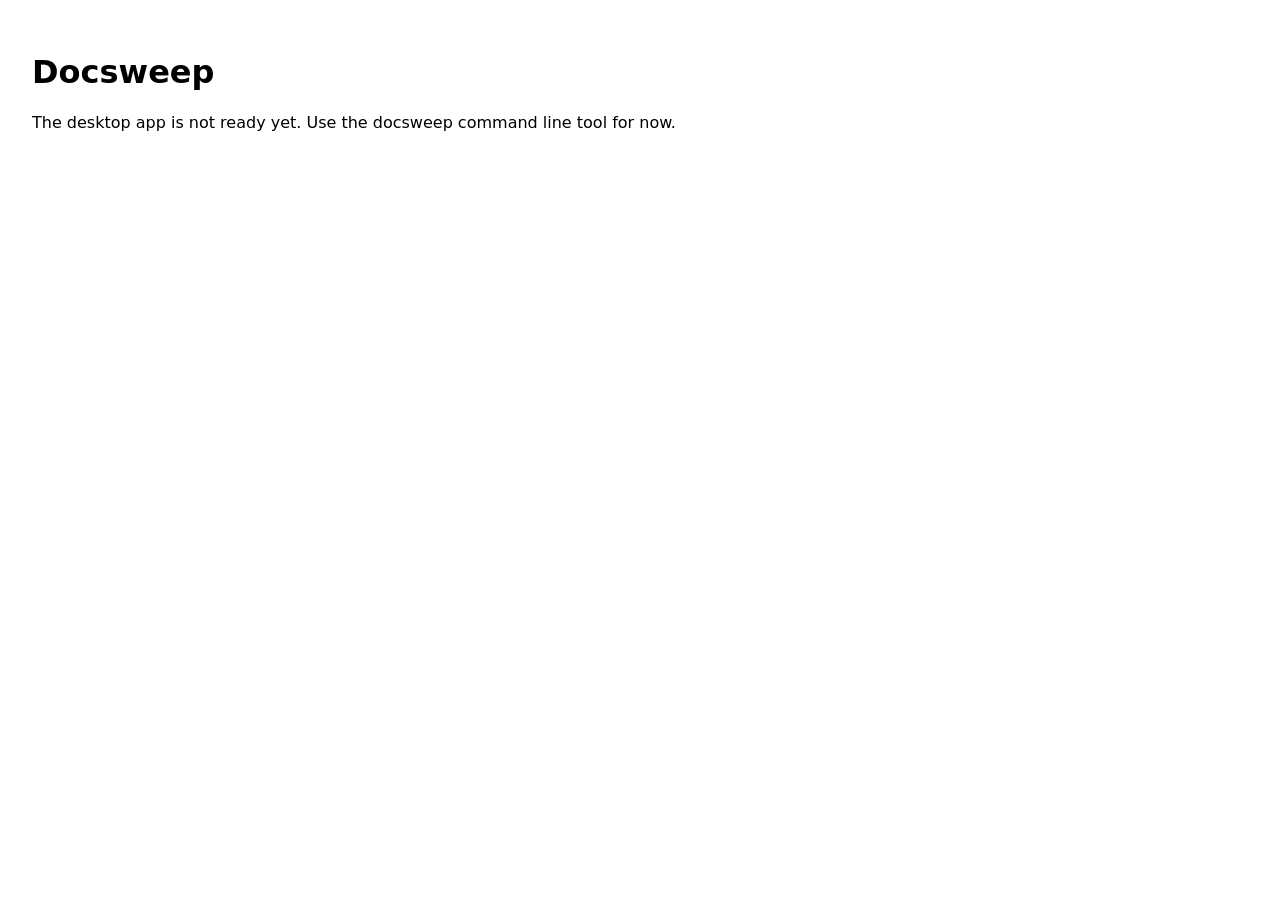
==== crates/docsweep-gui/ui/index.html @ 7694c458 "feat: add Cargo workspace with core, browser, CLI and GUI crates Co-Authored-By: Claude Opus 5.5 <no" ====
<!doctype html>
<html lang="en">
  <head>
    <meta charset="utf-8">
    <meta name="viewport" content="width=device-width, initial-scale=1">
    <title>Docsweep</title>
    <link rel="stylesheet" href="style.css">
    <script type="module" src="main.js"></script>
  </head>
  <body>
    <main>
      <h1 data-i18n="app.title"></h1>
      <p data-i18n="app.placeholder"></p>
      <p id="version" class="meta"></p>
    </main>
  </body>
</html>
---- crates/docsweep-gui/ui/style.css ----
:root {
  color-scheme: light dark;
  font-family: system-ui, sans-serif;
}

body {
  margin: 0;
  background: Canvas;
  color: CanvasText;
}

main {
  padding: 2rem;
}

.meta {
  opacity: 0.7;
}
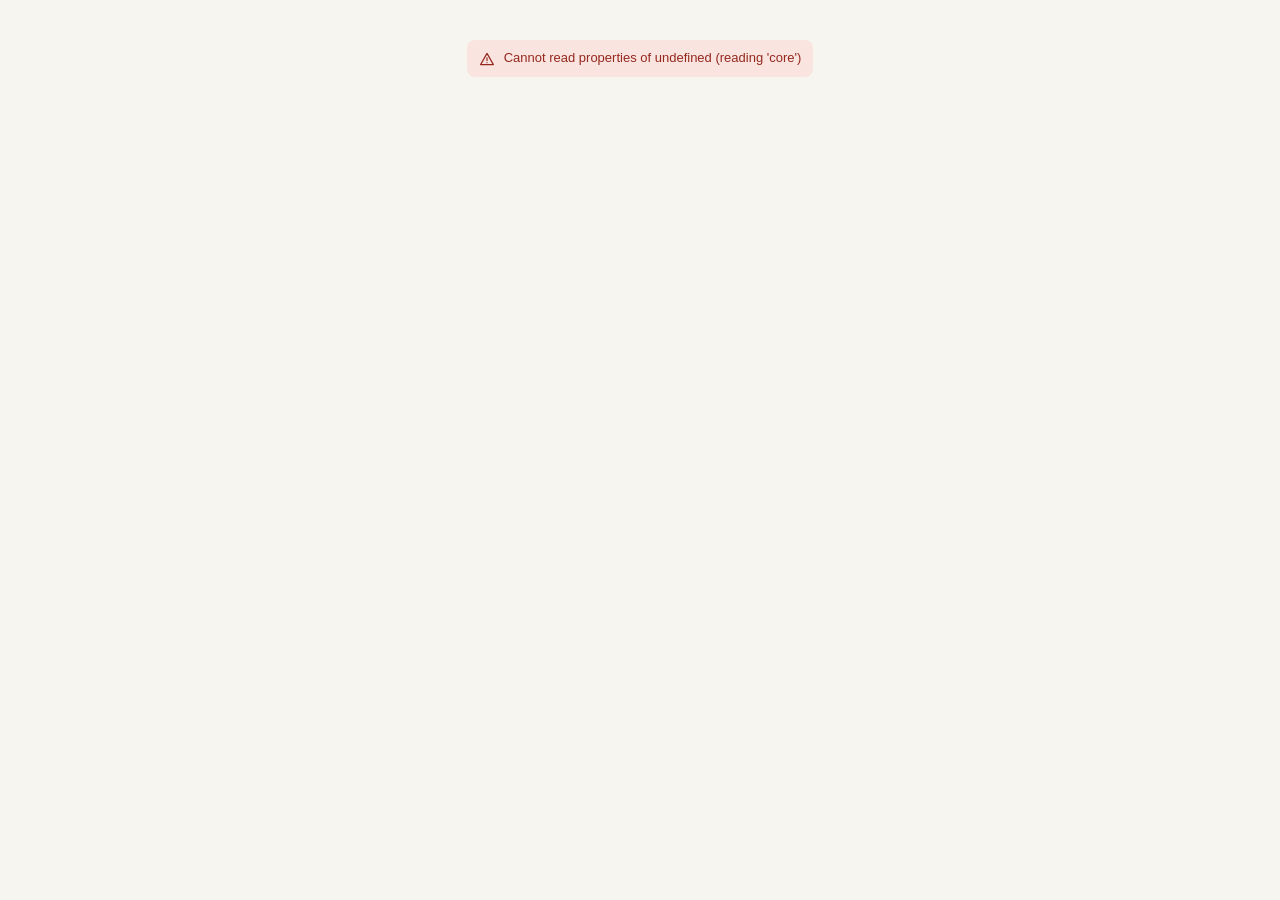
==== commit 2ebd4939: "feat: add desktop interface with scan preview, editors, history and tray Co-Authored-By: Claude Opus" ====
--- a/crates/docsweep-gui/ui/index.html
+++ b/crates/docsweep-gui/ui/index.html
@@ -8,10 +8,6 @@
     <script type="module" src="main.js"></script>
   </head>
   <body>
-    <main>
-      <h1 data-i18n="app.title"></h1>
-      <p data-i18n="app.placeholder"></p>
-      <p id="version" class="meta"></p>
-    </main>
+    <div id="app"></div>
   </body>
 </html>
--- a/crates/docsweep-gui/ui/style.css
+++ b/crates/docsweep-gui/ui/style.css
@@ -1,18 +1,879 @@
+/* Docsweep: quiet paper, dark ink, one green for what moves things forward.
+   Amber means a person is needed, red means something is lost or broke. */
+
 :root {
   color-scheme: light dark;
-  font-family: system-ui, sans-serif;
-}
+
+  --paper: #f6f5f0;
+  --surface: #fffefb;
+  --sidebar: #eeece4;
+  --ink: #1f1e1a;
+  --ink-2: #5d5b52;
+  --ink-3: #8b897e;
+  --line: #e2dfd4;
+  --line-strong: #cfccbf;
+  --hover: rgb(31 30 26 / 5.5%);
+  --active: rgb(31 30 26 / 8.5%);
+
+  --accent: #176b5b;
+  --accent-hover: #125a4c;
+  --accent-ink: #ffffff;
+  --accent-soft: #e0eee9;
+  --accent-text: #125a4c;
+
+  --amber-soft: #f8edcf;
+  --amber-text: #7a5400;
+  --amber: #c98a0b;
+  --red: #b3372b;
+  --red-hover: #98291e;
+  --red-soft: #f9e4e0;
+  --red-text: #96281d;
+
+  --radius: 8px;
+  --radius-large: 12px;
+  --shadow: 0 1px 2px rgb(40 36 20 / 6%);
+  --shadow-large: 0 18px 50px rgb(40 36 20 / 22%);
+
+  --font: -apple-system, BlinkMacSystemFont, "Segoe UI Variable Text", "Segoe UI", Inter, Cantarell, "Noto Sans", sans-serif;
+  --mono: ui-monospace, SFMono-Regular, "SF Mono", Menlo, Consolas, "Liberation Mono", monospace;
+
+  font-family: var(--font);
+  font-size: 14px;
+  line-height: 1.45;
+  -webkit-font-smoothing: antialiased;
+}
+
+@media (prefers-color-scheme: dark) {
+  :root {
+    --paper: #17181a;
+    --surface: #1f2023;
+    --sidebar: #121315;
+    --ink: #ecebe5;
+    --ink-2: #a9a89f;
+    --ink-3: #797870;
+    --line: #2d2e31;
+    --line-strong: #3f4044;
+    --hover: rgb(236 235 229 / 6%);
+    --active: rgb(236 235 229 / 10%);
+
+    --accent: #2f9a84;
+    --accent-hover: #38ad95;
+    --accent-ink: #06201a;
+    --accent-soft: #17332d;
+    --accent-text: #7fd3c0;
+
+    --amber-soft: #3a2f13;
+    --amber-text: #e9c46a;
+    --amber: #d9a12b;
+    --red: #d9594c;
+    --red-hover: #e36f63;
+    --red-soft: #3c1f1b;
+    --red-text: #f1a196;
+
+    --shadow: 0 1px 2px rgb(0 0 0 / 30%);
+    --shadow-large: 0 18px 50px rgb(0 0 0 / 55%);
+  }
+}
+
+* { box-sizing: border-box; }
+
+html, body, #app { height: 100%; }
 
 body {
   margin: 0;
-  background: Canvas;
-  color: CanvasText;
-}
-
-main {
-  padding: 2rem;
-}
-
-.meta {
-  opacity: 0.7;
-}
+  background: var(--paper);
+  color: var(--ink);
+  overflow: hidden;
+  user-select: none;
+  -webkit-user-select: none;
+  cursor: default;
+}
+
+/* Data can be selected and copied; the interface around it cannot. */
+input, code, .mail-subject, .mail-from, .doc-name, .row-failure, .cell-number, .notice {
+  user-select: text;
+  -webkit-user-select: text;
+}
+
+h1, h2, h3, p, ul, dl, dd { margin: 0; padding: 0; }
+ul { list-style: none; }
+[hidden] { display: none !important; }
+
+.icon {
+  width: 16px;
+  height: 16px;
+  flex: none;
+  fill: none;
+  stroke: currentcolor;
+  stroke-width: 1.5;
+  stroke-linecap: round;
+  stroke-linejoin: round;
+}
+
+.mark { width: 24px; height: 24px; flex: none; display: block; }
+.mark-box { fill: var(--accent); }
+.mark-line { stroke: var(--accent-ink); stroke-width: 2.2; stroke-linecap: round; }
+
+:focus-visible {
+  outline: 2px solid var(--accent);
+  outline-offset: 2px;
+  border-radius: 4px;
+}
+
+/* ---------- Shell ---------- */
+
+.shell {
+  display: grid;
+  grid-template-columns: 212px minmax(0, 1fr);
+  height: 100%;
+}
+
+.sidebar {
+  display: flex;
+  flex-direction: column;
+  padding: 18px 12px 14px;
+  background: var(--sidebar);
+  border-right: 1px solid var(--line);
+}
+
+.brand {
+  display: flex;
+  align-items: center;
+  gap: 9px;
+  padding: 2px 8px 18px;
+  font-size: 15px;
+  font-weight: 650;
+  letter-spacing: -0.01em;
+}
+
+.nav { display: flex; flex-direction: column; gap: 2px; }
+
+.nav-item {
+  display: flex;
+  align-items: center;
+  gap: 10px;
+  width: 100%;
+  padding: 7px 9px;
+  border: 0;
+  border-radius: 7px;
+  background: none;
+  color: var(--ink-2);
+  font: inherit;
+  text-align: left;
+}
+
+.nav-item:hover { background: var(--hover); color: var(--ink); }
+.nav-item.is-active { background: var(--active); color: var(--ink); font-weight: 560; }
+.nav-item .icon { color: var(--ink-3); }
+.nav-item.is-active .icon { color: var(--accent-text); }
+
+.nav-badge {
+  margin-left: auto;
+  min-width: 19px;
+  padding: 0 5px;
+  border-radius: 10px;
+  background: var(--amber-soft);
+  color: var(--amber-text);
+  font-size: 11.5px;
+  font-weight: 650;
+  line-height: 19px;
+  text-align: center;
+  font-variant-numeric: tabular-nums;
+}
+
+.sidebar-foot {
+  margin-top: auto;
+  padding: 0 9px;
+  color: var(--ink-3);
+  font-size: 12px;
+}
+
+.content { overflow-y: auto; scroll-behavior: smooth; }
+
+.page {
+  max-width: 820px;
+  margin: 0 auto;
+  padding: 30px 36px 44px;
+  animation: page-in 180ms ease-out;
+}
+
+.page-wide { max-width: 1040px; }
+
+@keyframes page-in {
+  from { opacity: 0; transform: translateY(4px); }
+  to { opacity: 1; transform: none; }
+}
+
+.page-header {
+  display: flex;
+  align-items: flex-start;
+  justify-content: space-between;
+  gap: 20px;
+  margin-bottom: 22px;
+}
+
+h1 {
+  font-size: 22px;
+  font-weight: 650;
+  line-height: 1.2;
+  letter-spacing: -0.018em;
+}
+
+.lead { margin-top: 5px; color: var(--ink-2); max-width: 60ch; }
+.page-actions { display: flex; gap: 8px; flex: none; }
+.muted { color: var(--ink-3); }
+.spacer { flex: 1; }
+
+/* ---------- Buttons ---------- */
+
+.button {
+  display: inline-flex;
+  align-items: center;
+  justify-content: center;
+  gap: 6px;
+  padding: 6px 13px;
+  border: 1px solid var(--line-strong);
+  border-radius: 7px;
+  background: var(--surface);
+  color: var(--ink);
+  font: inherit;
+  font-weight: 520;
+  white-space: nowrap;
+  box-shadow: var(--shadow);
+  transition: background 90ms, border-color 90ms;
+}
+
+.button:hover:not(:disabled) { background: var(--paper); border-color: var(--ink-3); }
+.button:active:not(:disabled) { background: var(--active); }
+.button:disabled { opacity: 0.5; }
+
+.button-primary {
+  border-color: var(--accent);
+  background: var(--accent);
+  color: var(--accent-ink);
+}
+.button-primary:hover:not(:disabled) { background: var(--accent-hover); border-color: var(--accent-hover); }
+.button-primary:active:not(:disabled) { background: var(--accent-hover); }
+
+.button-danger { border-color: var(--red); background: var(--red); color: #fff; }
+.button-danger:hover:not(:disabled) { background: var(--red-hover); border-color: var(--red-hover); }
+
+.button-quiet, .button-quiet-danger {
+  border-color: transparent;
+  background: none;
+  box-shadow: none;
+  color: var(--ink-2);
+}
+.button-quiet:hover:not(:disabled) { background: var(--hover); border-color: transparent; color: var(--ink); }
+.button-quiet-danger { color: var(--red-text); }
+.button-quiet-danger:hover:not(:disabled) { background: var(--red-soft); border-color: transparent; }
+
+.button-small { padding: 3px 9px; font-size: 12.5px; }
+.button-large { padding: 9px 20px; font-size: 14.5px; border-radius: 8px; }
+.button-block { width: 100%; }
+
+/* ---------- Forms ---------- */
+
+input[type="text"], input[type="password"], input[type="search"], input[type="date"] {
+  width: 100%;
+  padding: 6px 9px;
+  border: 1px solid var(--line-strong);
+  border-radius: 7px;
+  background: var(--surface);
+  color: var(--ink);
+  font: inherit;
+}
+
+input:focus {
+  outline: 2px solid color-mix(in srgb, var(--accent) 45%, transparent);
+  outline-offset: 0;
+  border-color: var(--accent);
+}
+
+input::placeholder { color: var(--ink-3); }
+input[type="text"].mono { padding: 7px 9px; font-family: var(--mono); font-size: 12.5px; }
+
+.form { display: flex; flex-direction: column; gap: 14px; }
+.form-row { display: grid; grid-template-columns: 1fr 1fr; gap: 14px; }
+
+.field { display: flex; flex-direction: column; gap: 5px; min-width: 0; }
+.field-label { display: flex; justify-content: space-between; font-weight: 540; font-size: 13px; }
+.field-optional { color: var(--ink-3); font-weight: 400; font-size: 12px; }
+.field-hint { display: block; color: var(--ink-3); font-size: 12.5px; }
+.field-hint.is-danger { color: var(--red-text); }
+.field-error { color: var(--red-text); font-size: 12.5px; }
+.field.has-error input { border-color: var(--red); }
+
+.input-with-button { display: flex; gap: 8px; }
+.input-with-button input { flex: 1; min-width: 0; }
+
+.form-section {
+  display: flex;
+  flex-direction: column;
+  gap: 12px;
+  padding-top: 18px;
+  border-top: 1px solid var(--line);
+}
+
+.form-section h3 { font-size: 13.5px; font-weight: 640; }
+.form-lead { margin-top: -8px; color: var(--ink-2); font-size: 13px; }
+
+.form-actions {
+  display: flex;
+  align-items: center;
+  gap: 8px;
+  margin-top: 4px;
+}
+
+.tokens { display: flex; gap: 6px; }
+.token {
+  padding: 1px 8px;
+  border: 1px dashed var(--line-strong);
+  border-radius: 6px;
+  background: none;
+  color: var(--ink-2);
+  font: inherit;
+  font-size: 12px;
+}
+.token:hover { border-style: solid; color: var(--ink); background: var(--hover); }
+
+.segmented {
+  display: inline-flex;
+  align-self: flex-start;
+  padding: 2px;
+  border-radius: 8px;
+  background: var(--active);
+}
+
+.segment {
+  padding: 4px 14px;
+  border: 0;
+  border-radius: 6px;
+  background: none;
+  color: var(--ink-2);
+  font: inherit;
+  font-weight: 520;
+}
+.segment:hover { color: var(--ink); }
+.segment.is-active { background: var(--surface); color: var(--ink); box-shadow: var(--shadow); }
+
+.check {
+  display: flex;
+  align-items: flex-start;
+  gap: 9px;
+}
+.check input { margin: 2px 0 0; accent-color: var(--accent); }
+.check-title { display: block; font-weight: 520; }
+
+.options { display: flex; flex-direction: column; gap: 6px; }
+
+.option {
+  display: flex;
+  align-items: flex-start;
+  gap: 10px;
+  padding: 10px 12px;
+  border: 1px solid var(--line);
+  border-radius: var(--radius);
+  transition: background 90ms, border-color 90ms;
+}
+.option:hover { background: var(--hover); }
+.option:has(input:checked) { border-color: var(--accent); background: var(--accent-soft); }
+.option input { margin: 2px 0 0; accent-color: var(--accent); }
+.option-text { display: flex; flex-direction: column; gap: 1px; }
+.option-title { font-weight: 540; }
+.option-hint { color: var(--ink-2); font-size: 12.5px; }
+
+.safety-note {
+  display: flex;
+  align-items: center;
+  gap: 7px;
+  color: var(--accent-text);
+  font-size: 12.5px;
+}
+
+/* ---------- Messages ---------- */
+
+.notice {
+  display: flex;
+  align-items: flex-start;
+  gap: 9px;
+  padding: 9px 12px;
+  border-radius: var(--radius);
+  font-size: 13px;
+  overflow-wrap: anywhere;
+}
+.notice .icon { margin-top: 1.5px; }
+.notice-success { background: var(--accent-soft); color: var(--accent-text); }
+.notice-warning { background: var(--amber-soft); color: var(--amber-text); }
+.notice-danger { background: var(--red-soft); color: var(--red-text); }
+
+.badge {
+  display: inline-flex;
+  align-items: center;
+  gap: 5px;
+  max-width: 100%;
+  padding: 2px 8px;
+  border-radius: 20px;
+  font-size: 12px;
+  font-weight: 520;
+  white-space: nowrap;
+}
+.badge .icon { width: 13px; height: 13px; }
+.badge-neutral { background: var(--active); color: var(--ink-2); }
+.badge-success { background: var(--accent-soft); color: var(--accent-text); }
+.badge-warning { background: var(--amber-soft); color: var(--amber-text); }
+.badge-danger { background: var(--red-soft); color: var(--red-text); }
+
+.toast {
+  position: fixed;
+  right: 22px;
+  bottom: 22px;
+  display: flex;
+  align-items: center;
+  gap: 8px;
+  padding: 9px 14px;
+  border-radius: 9px;
+  background: var(--ink);
+  color: var(--paper);
+  font-weight: 520;
+  box-shadow: var(--shadow-large);
+  animation: page-in 160ms ease-out;
+}
+
+.empty {
+  display: flex;
+  flex-direction: column;
+  align-items: center;
+  gap: 6px;
+  padding: 64px 20px;
+  text-align: center;
+  color: var(--ink-2);
+}
+.empty h2 { color: var(--ink); font-size: 16px; font-weight: 620; }
+.empty p { max-width: 44ch; }
+.empty-icon {
+  display: grid;
+  place-items: center;
+  width: 44px;
+  height: 44px;
+  margin-bottom: 8px;
+  border-radius: 12px;
+  background: var(--active);
+  color: var(--ink-2);
+}
+.empty-icon .icon { width: 22px; height: 22px; }
+.empty-actions { margin-top: 14px; display: flex; gap: 8px; justify-content: center; }
+
+/* ---------- Scan ---------- */
+
+.hero {
+  display: flex;
+  flex-direction: column;
+  align-items: center;
+  gap: 8px;
+  padding: 58px 24px 64px;
+  border: 1px solid var(--line);
+  border-radius: var(--radius-large);
+  background: var(--surface);
+  text-align: center;
+  box-shadow: var(--shadow);
+}
+.hero h2 { font-size: 20px; font-weight: 640; letter-spacing: -0.015em; }
+.hero p { max-width: 46ch; margin-bottom: 18px; color: var(--ink-2); }
+
+/* The mark, grown up: lines waiting to be swept. */
+.hero-lines {
+  display: flex;
+  flex-direction: column;
+  gap: 7px;
+  width: 58px;
+  margin-bottom: 16px;
+}
+.hero-lines span { display: block; height: 7px; border-radius: 4px; background: var(--accent); }
+.hero-lines span:nth-child(2) { width: 62%; opacity: 0.55; }
+.hero-lines span:nth-child(3) { opacity: 0.8; }
+
+.working {
+  display: flex;
+  flex-direction: column;
+  gap: 12px;
+  padding: 44px 0;
+  color: var(--ink-2);
+  text-align: center;
+}
+
+.sweep {
+  position: relative;
+  height: 4px;
+  overflow: hidden;
+  border-radius: 2px;
+  background: var(--active);
+}
+.sweep span {
+  position: absolute;
+  inset: 0 auto 0 0;
+  width: 38%;
+  border-radius: 2px;
+  background: var(--accent);
+  animation: sweep 1.25s ease-in-out infinite;
+}
+@keyframes sweep {
+  from { transform: translateX(-100%); }
+  to { transform: translateX(265%); }
+}
+
+.stats {
+  display: flex;
+  gap: 1px;
+  margin-bottom: 26px;
+  overflow: hidden;
+  border: 1px solid var(--line);
+  border-radius: var(--radius-large);
+  background: var(--line);
+  box-shadow: var(--shadow);
+}
+.stat { flex: 1; padding: 12px 16px; background: var(--surface); }
+.stat dd {
+  font-size: 24px;
+  font-weight: 640;
+  line-height: 1.15;
+  letter-spacing: -0.02em;
+  font-variant-numeric: tabular-nums;
+}
+.stat dt { margin-top: 2px; color: var(--ink-2); font-size: 12.5px; }
+.stat-save dd, .stat-dispose dd { color: var(--accent-text); }
+.stat-review dd { color: var(--amber-text); }
+.stat-failed dd { color: var(--red-text); }
+
+.group { margin-bottom: 24px; }
+
+.group-title {
+  display: flex;
+  align-items: center;
+  gap: 7px;
+  margin-bottom: 8px;
+  color: var(--ink-2);
+  font-size: 12.5px;
+  font-weight: 620;
+}
+.group-count {
+  padding: 0 6px;
+  border-radius: 9px;
+  background: var(--active);
+  font-size: 11.5px;
+  font-weight: 600;
+  line-height: 17px;
+  font-variant-numeric: tabular-nums;
+}
+.group-review .group-title { color: var(--amber-text); }
+.group-review .group-count { background: var(--amber-soft); }
+.group-failed .group-title { color: var(--red-text); }
+.group-failed .group-count { background: var(--red-soft); }
+
+.mail-list {
+  overflow: hidden;
+  border: 1px solid var(--line);
+  border-radius: var(--radius-large);
+  background: var(--surface);
+  box-shadow: var(--shadow);
+}
+
+.mail-row {
+  display: flex;
+  align-items: flex-start;
+  justify-content: space-between;
+  gap: 16px;
+  padding: 11px 15px;
+  animation: page-in 200ms ease-out backwards;
+}
+.mail-row + .mail-row { border-top: 1px solid var(--line); }
+.mail-main { min-width: 0; flex: 1; }
+.mail-head { display: flex; align-items: baseline; gap: 8px; min-width: 0; }
+.mail-subject { font-weight: 560; overflow-wrap: anywhere; }
+.mail-company { flex: none; color: var(--accent-text); font-size: 12.5px; font-weight: 540; }
+.mail-from { color: var(--ink-3); font-size: 12.5px; overflow-wrap: anywhere; }
+.mail-side { display: flex; flex: none; flex-direction: column; align-items: flex-end; gap: 7px; padding-top: 1px; }
+
+.doc {
+  display: flex;
+  align-items: center;
+  flex-wrap: wrap;
+  gap: 2px 7px;
+  margin-top: 7px;
+  color: var(--ink);
+}
+.doc .icon { width: 14px; height: 14px; color: var(--ink-3); }
+.doc.is-muted { color: var(--ink-2); }
+.doc-name { font-family: var(--mono); font-size: 12.5px; overflow-wrap: anywhere; min-width: 0; }
+.doc-note { color: var(--amber-text); font-size: 12.5px; }
+.doc.is-muted .doc-note { color: var(--ink-3); }
+.row-failure { margin-top: 7px; color: var(--red-text); font-size: 13px; overflow-wrap: anywhere; }
+
+.action-bar {
+  position: sticky;
+  bottom: 14px;
+  display: flex;
+  align-items: center;
+  justify-content: space-between;
+  gap: 14px;
+  margin-top: 8px;
+  padding: 10px 12px 10px 16px;
+  border: 1px solid var(--line-strong);
+  border-radius: var(--radius-large);
+  background: var(--surface);
+  box-shadow: 0 8px 26px rgb(40 36 20 / 14%);
+}
+.action-note { display: flex; align-items: center; gap: 8px; color: var(--ink-2); }
+.action-buttons { display: flex; gap: 8px; flex: none; }
+
+/* ---------- Invoices ---------- */
+
+.toolbar {
+  display: flex;
+  align-items: center;
+  justify-content: space-between;
+  gap: 14px;
+  margin-bottom: 14px;
+}
+.search { max-width: 280px; }
+.chips { display: flex; gap: 4px; flex: none; }
+.chip {
+  display: inline-flex;
+  align-items: center;
+  gap: 6px;
+  padding: 4px 11px;
+  border: 0;
+  border-radius: 20px;
+  background: none;
+  color: var(--ink-2);
+  font: inherit;
+  font-weight: 520;
+}
+.chip:hover { background: var(--hover); color: var(--ink); }
+.chip.is-active { background: var(--active); color: var(--ink); }
+.chip-count {
+  padding: 0 5px;
+  border-radius: 9px;
+  background: var(--amber-soft);
+  color: var(--amber-text);
+  font-size: 11.5px;
+  font-weight: 640;
+  line-height: 16px;
+}
+
+.table-wrap {
+  overflow: hidden;
+  border: 1px solid var(--line);
+  border-radius: var(--radius-large);
+  background: var(--surface);
+  box-shadow: var(--shadow);
+}
+.table { width: 100%; border-collapse: collapse; }
+.table th {
+  padding: 9px 14px;
+  border-bottom: 1px solid var(--line);
+  color: var(--ink-3);
+  font-size: 12px;
+  font-weight: 560;
+  text-align: left;
+  white-space: nowrap;
+}
+.table td { padding: 8px 14px; border-top: 1px solid var(--line); vertical-align: middle; }
+.table tbody tr:first-child td { border-top: 0; }
+.table tbody tr:hover { background: var(--hover); }
+.table tr.is-review td:first-child { box-shadow: inset 2px 0 0 var(--amber); }
+.cell-date { white-space: nowrap; color: var(--ink-2); font-variant-numeric: tabular-nums; }
+.cell-number { font-family: var(--mono); font-size: 12.5px; overflow-wrap: anywhere; }
+.cell-number .muted { font-family: var(--font); font-size: 13px; }
+.cell-amount { text-align: right !important; white-space: nowrap; font-variant-numeric: tabular-nums; }
+.cell-actions { text-align: right; white-space: nowrap; }
+.cell-actions .button + .button { margin-left: 4px; }
+.no-match { padding: 40px; color: var(--ink-3); text-align: center; }
+
+.file-chip {
+  display: flex;
+  align-items: center;
+  gap: 8px;
+  width: 100%;
+  padding: 8px 11px;
+  border: 1px solid var(--line);
+  border-radius: var(--radius);
+  background: var(--paper);
+  color: var(--ink);
+  font: inherit;
+  text-align: left;
+}
+.file-chip:hover { border-color: var(--line-strong); }
+.file-chip span:not(.file-chip-action) { flex: 1; min-width: 0; font-family: var(--mono); font-size: 12.5px; overflow-wrap: anywhere; }
+.file-chip-action { flex: none; color: var(--accent-text); font-size: 12.5px; font-weight: 540; }
+.file-preview {
+  display: block;
+  padding: 7px 10px;
+  border-radius: 7px;
+  background: var(--active);
+  font-family: var(--mono);
+  font-size: 12.5px;
+  overflow-wrap: anywhere;
+}
+
+/* ---------- Companies ---------- */
+
+.master-detail {
+  display: grid;
+  grid-template-columns: 232px minmax(0, 1fr);
+  gap: 18px;
+  align-items: start;
+}
+.master { position: sticky; top: 16px; display: flex; flex-direction: column; gap: 10px; }
+.master-list { display: flex; flex-direction: column; gap: 2px; max-height: calc(100vh - 210px); overflow-y: auto; }
+.master-item {
+  display: flex;
+  flex-direction: column;
+  gap: 1px;
+  width: 100%;
+  padding: 7px 11px;
+  border: 0;
+  border-radius: 8px;
+  background: none;
+  color: var(--ink);
+  font: inherit;
+  text-align: left;
+}
+.master-item:hover { background: var(--hover); }
+.master-item.is-active { background: var(--active); }
+.master-name { font-weight: 540; overflow-wrap: anywhere; }
+.master-meta { color: var(--ink-3); font-size: 12.5px; overflow-wrap: anywhere; }
+
+.detail {
+  padding: 20px 22px;
+  border: 1px solid var(--line);
+  border-radius: var(--radius-large);
+  background: var(--surface);
+  box-shadow: var(--shadow);
+}
+.detail-empty { padding: 60px; color: var(--ink-3); text-align: center; }
+
+/* ---------- Cards ---------- */
+
+.card {
+  display: flex;
+  flex-direction: column;
+  gap: 14px;
+  margin-bottom: 16px;
+  padding: 18px 20px;
+  border: 1px solid var(--line);
+  border-radius: var(--radius-large);
+  background: var(--surface);
+  box-shadow: var(--shadow);
+}
+.card-header { display: flex; align-items: center; justify-content: space-between; gap: 12px; }
+.card-header-stacked { display: block; }
+.card-title { display: flex; align-items: center; gap: 9px; font-weight: 620; overflow-wrap: anywhere; min-width: 0; }
+.card-title .icon { color: var(--ink-3); }
+.card-heading { font-size: 14.5px; font-weight: 640; }
+.card-lead { margin-top: 2px; color: var(--ink-2); font-size: 13px; }
+
+/* ---------- History ---------- */
+
+.runs { display: flex; flex-direction: column; gap: 8px; }
+.run {
+  overflow: hidden;
+  border: 1px solid var(--line);
+  border-radius: var(--radius-large);
+  background: var(--surface);
+  box-shadow: var(--shadow);
+}
+.run-summary {
+  display: flex;
+  align-items: center;
+  gap: 10px;
+  padding: 8px 14px;
+  list-style: none;
+}
+.run-summary::-webkit-details-marker { display: none; }
+.run-summary:hover { background: var(--hover); }
+.run-chevron { display: flex; color: var(--ink-3); transition: transform 120ms; }
+.run[open] .run-chevron { transform: rotate(90deg); }
+.run-time { flex: none; min-width: 168px; font-weight: 540; font-variant-numeric: tabular-nums; }
+.run .stats {
+  flex: 1;
+  justify-content: flex-end;
+  gap: 16px;
+  margin: 0;
+  border: 0;
+  background: none;
+  box-shadow: none;
+  overflow: visible;
+}
+.run .stat { flex: none; display: flex; align-items: baseline; gap: 4px; padding: 0; background: none; }
+.run .stat dd { font-size: 14px; letter-spacing: 0; }
+.run .stat dt { margin: 0; font-size: 12px; }
+.run-body { padding: 14px; border-top: 1px solid var(--line); background: var(--paper); }
+.run-body .group:last-child { margin-bottom: 0; }
+
+/* ---------- Dialog ---------- */
+
+.dialog {
+  width: min(470px, calc(100vw - 48px));
+  padding: 0;
+  border: 1px solid var(--line-strong);
+  border-radius: 14px;
+  background: var(--surface);
+  color: var(--ink);
+  box-shadow: var(--shadow-large);
+  animation: dialog-in 150ms ease-out;
+}
+.dialog::backdrop { background: rgb(20 18 10 / 32%); }
+@keyframes dialog-in {
+  from { opacity: 0; transform: translateY(6px) scale(0.985); }
+  to { opacity: 1; transform: none; }
+}
+.dialog-body { display: flex; flex-direction: column; gap: 13px; padding: 20px 22px 18px; }
+.dialog h2 { font-size: 16.5px; font-weight: 640; letter-spacing: -0.012em; }
+.dialog-text { margin-top: -6px; color: var(--ink-2); }
+.dialog-list {
+  display: flex;
+  flex-direction: column;
+  gap: 7px;
+  padding: 11px 13px;
+  border-radius: var(--radius);
+  background: var(--paper);
+}
+.dialog-list li { display: flex; align-items: center; gap: 9px; }
+.dialog-list .icon { color: var(--ink-3); }
+.dialog-list .is-danger { color: var(--red-text); font-weight: 560; }
+.dialog-list .is-danger .icon { color: var(--red-text); }
+.dialog-actions { display: flex; justify-content: flex-end; gap: 8px; margin-top: 4px; }
+
+/* ---------- First start ---------- */
+
+.setup {
+  display: flex;
+  justify-content: center;
+  align-items: flex-start;
+  height: 100%;
+  overflow-y: auto;
+  padding: 40px 24px;
+}
+.setup-card { width: min(600px, 100%); padding-bottom: 20px; animation: page-in 220ms ease-out; }
+.setup-mark { margin-bottom: 16px; }
+.setup-mark .mark { width: 42px; height: 42px; }
+.setup h1 { font-size: 25px; }
+.setup .lead { margin: 7px 0 24px; }
+.setup-subtitle { margin-bottom: 10px; font-size: 14.5px; font-weight: 640; }
+.divider { margin: 22px 0 20px; border: 0; border-top: 1px solid var(--line); }
+.setup-actions { display: flex; justify-content: flex-end; margin-top: 20px; }
+.setup-foot { margin-top: 14px; color: var(--ink-3); font-size: 12.5px; text-align: right; }
+.issue-list { display: flex; flex-direction: column; gap: 9px; margin-top: 16px; }
+.issue-list li { display: flex; flex-direction: column; gap: 2px; color: var(--red-text); }
+.issue-list code { color: var(--ink-2); font-family: var(--mono); font-size: 12.5px; }
+
+@media (prefers-reduced-motion: reduce) {
+  *, *::before, *::after {
+    animation-duration: 0.01ms !important;
+    animation-iteration-count: 1 !important;
+    transition-duration: 0.01ms !important;
+    scroll-behavior: auto !important;
+  }
+  .sweep span { width: 100%; opacity: 0.6; transform: none; }
+}
